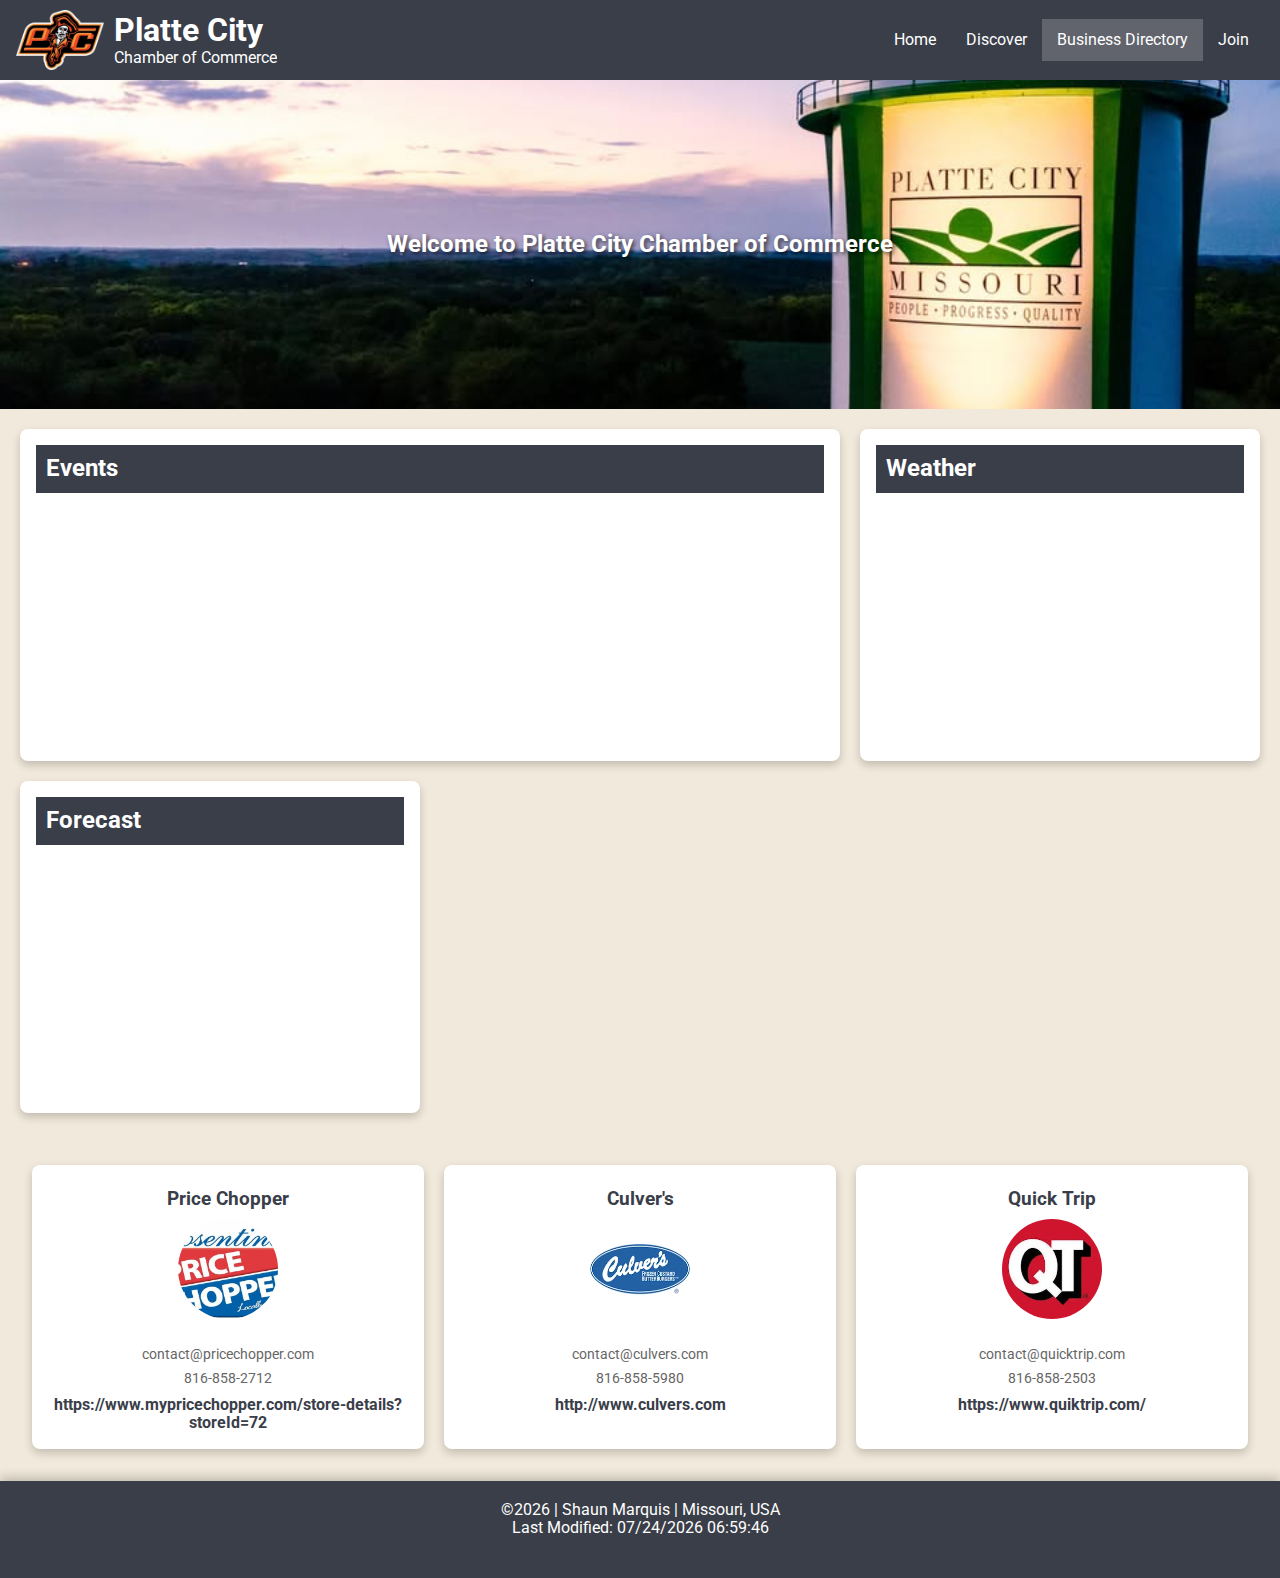
==== chamber/index.html @ de5bcc8f "Home page" ====
<!DOCTYPE html>
<html lang="en-US">

<head>
    <meta charset="utf-8">
    <meta name="viewport" content="width=device-width,initial-scale=1.0">
    <title>WDD 231 - Chamber Website Project - Directory Page - Shaun Marquis</title>
    <meta name="author" content="Shaun Marquis">
    <meta name="description"
        content="WDD 231 - Chamber Website Project - Create homepage and related pages for the platte city chamber of commerce.">
    <meta property="og:title" content="WDD 231 - Chamber Website Project - Directory Page">
    <meta property="og:description"
        content="WDD 231 - Chamber Website Project - Create homepage and related pages for the platte city chamber of commerce.">
    <meta property="og:type" content="website">
    <meta property="og:url" content="https://smarquis20.github.io/wdd231/chamber/directory.html">
    <meta property="og:image" content="https://smarquis20.github.io/wdd231/chamber/images/pirates-min.webp">
    <link rel="preconnect" href="https://fonts.googleapis.com" crossorigin>
    <link href="https://fonts.googleapis.com/css2?family=Roboto:wght@400;700&display=swap" rel="stylesheet">
    <link rel="stylesheet" href="styles/normalize.css">
    <link rel="stylesheet" href="styles/chamber.css">
    <link rel="icon" href="images/pirates-min.ico">
    <script src="scripts/home.js" defer></script>
</head>

<body>
    <header>
        <div class="logo">
            <img src="images/pirates-min.webp" alt="Chamber Logo">
            <div class="title">
                <h1>Platte City</h1>
                <p>Chamber of Commerce</p>
            </div>
        </div>
        <button id="hambutton" aria-label="Hamburger Button"></button>
        <nav class="nav-menu">
            <a href="index.html">Home</a>
            <a href="discover.html">Discover</a>
            <a href="directory.html" class="active">Business Directory</a>
            <a href="join.html">Join</a>
        </nav>
    </header>
    <main>
        <div class="hero">
            <h2>Welcome to Platte City Chamber of Commerce</h2>
        </div>
        <div id="weather-event">
            <div class="column events">
                <h2>Events</h2>
            </div>
            <div class="column current-weather">
                <h2>Weather</h2>
                <div id="current-temp"></div>
            </div>
            <div class="column forecast">
                <h2>Forecast</h2>
                <div id="forecast-display"></div>
            </div>
        </div>
        <div id="spotlight"></div>
    </main>
    <footer>
        <p>&copy;<span id="currentyear"></span> | Shaun Marquis | Missouri, USA</p>
        <p>Last Modified: <span id="lastModified"></span></p>
    </footer>
</body>

</html>
---- chamber/styles/chamber.css ----
:root {
    --primary-color: #3A3E49;
    --secondary-color: #F1E9DB;
}

body {
    font-family: 'Roboto', sans-serif;
    box-sizing: border-box;
    line-height: 1.15;
    background-color: rgb(241, 236, 236);
}

header {
    background-color: var(--primary-color);
    display: flex;
    align-items: center;
    justify-content: space-between;
    flex-wrap: wrap;
    box-shadow: 0px 4px 10px rgba(0, 0, 0, 0.2);
}

.title {
    display: block;
}

.title h1, p {
    margin: 0 auto;
    overflow: hidden;
    color: white;
}

.logo {
    display: flex;
    align-items: center;
    margin: 10px 1rem;
}

.logo img {
    width: auto;
    height: 60px;
    margin-right: 10px;
}

#hambutton {
    font-size: 2rem;
    background: none;
    border: none;
    color: white;
    cursor: pointer;
    text-align: right;
    padding: .25rem 2vw;
}

.nav-menu {
    display: none;
    list-style-type: none;
    width: 100%;
    background-color: var(--primary-color);
    padding: 1rem;
}

.nav-menu.open {
    display: flex;
    flex-direction: column;
}

.nav-menu a {
    display: block;
    padding: .75rem 15px;
    text-decoration: none;
    list-style-type: none;
    color: white;
    text-align: center;
}

.nav-menu a:hover {
    background-color: rgba(255, 255, 255, 0.2);

}

.active {
    background-color: rgba(255, 255, 255, 0.2);
}

#hambutton::before {
    content: '\2630';
}

#hambutton.open::before {
    content: '\2716';
}

.detail-menu {
    margin: 1rem auto;
    padding: 0.5rem;
    text-align: center;
}

.detail-menu button {
    padding: 1rem;
    font-weight: 500;
    margin-left: 10px;
}

.hero {
    height: 33vh;
    background-image: url('../images/platteCity.jpg');
    background-size: cover;
    background-position: center;
    background-color: rgba(0,0,0,0.5);
    display: flex;
    justify-content: center;
    align-items: center;
    color: white;
    text-shadow: 2px 2px 4px rgba(0,0,0,0.7);
    text-align: center;
    padding: 1rem;
}

.list-view {
    display: flex;
    flex-direction: column;
}

.list-view section {
    display: grid;
    grid-template-columns: 1fr;
    padding: 0.25rem;
    align-items: center;
    border-radius: 8px;
    box-shadow: 0 4px 8px rgba(0, 0, 0, 0.2);
    background-color: white;
}

.list-view section img {
    display: none;
}

.list-view #cards p {
    color: black;
    text-align: center;
}

.list-view #cards h2 {
    text-align: center;
}

.list-view #cards a {
    text-align: center;
    padding-bottom: 10px;
}

.list-view .street {
    display: none;
}

.list-view .town {
    display: none;
}

.list-view section:nth-child(even) {
	background-color: rgb(231, 190, 147);
}

.grid-view #cards {
	display: grid;
	grid-template-columns: repeat(auto-fit, minmax(350px, 1fr));
	grid-gap: 10px;
	align-items: center;
    padding: 0 20px;
}

.grid-view #cards .fullAddress {
    display: none;
}

.grid-view section {
    margin-bottom: 10px;
    text-align: center;
    background-color: white;
    border-radius: 8px;
    box-shadow: 0 4px 8px rgba(0, 0, 0, 0.2);
    padding: 15px;
}

.grid-view #cards img {
    background-color: white;
    border-radius: 8px;
    box-shadow: 0 4px 8px rgba(0, 0, 0, 0.2);
    padding: 15px;
    width: 300px;
    height: 300px;
    margin-bottom: 20px;
}

.grid-view #cards h2 {
    font-style: oblique;
}

.grid-view #cards p {
    color: black;
}

#weather-event {
    margin: 0;
    display: grid;
    grid-template-columns: 1fr;
    gap: 20px;
    padding: 20px;
    background-color: var(--secondary-color);
}

#weather-event .column {
    background-color: white;
    border-radius: 8px;
    box-shadow: 0 4px 8px rgba(0,0,0,0.2);
    padding: 1rem;
    text-align: center;
    height: 300px;
}

#weather-event .column h2 {
    margin: 0;
    padding: 10px;
    text-align: left;
    background-color: var(--primary-color);
    color: white;
}


#spotlight {
    display: grid;
    grid-template-columns: repeat(auto-fit, minmax(300px, 1fr));
    gap: 20px;
    padding: 2rem;
    background-color: var(--secondary-color);
}

#spotlight .spotlightCard {
    text-align: center;
    background-color: white;
    border-radius: 8px;
    box-shadow: 0 4px 10px rgba(0,0,0,0.2);
    padding: 1rem;
    overflow: hidden;
}

#spotlight .spotlightCard img {
    width: 100px;
    height: 100px;
    border-radius: 50%;
    margin-bottom: 1rem;
    object-fit: cover;
}

#spotlight .spotlightCard h3 {
    margin: 0.5rem 0;
    color: var(--primary-color);
}

#spotlight .spotlightCard p {
    margin: 0.5rem 0;
    color: #666;
    font-size: 0.9rem;
}

#spotlight .spotlightCard a {
    text-decoration: none;
    color: var(--primary-color);
    font-weight: bold;
}

#spotlight .spotlightCard a:hover {
    text-decoration: underline;
}

#current-temp {
    margin-top: 60px;
    color: black;
}

#current-temp p {
    color: black;
}

#current-temp img {
    width: 100px;
    height: auto;
}

#forecast-display {
    display: flex;
    justify-content: center;
    align-items: center;
    gap: 20px;
    margin-top: 60px;
}

#forecast-display p {
    color: black;
}

.forecast-card {
    text-align: center;
    padding: 10px;
    margin: 10px 0;
}

.forecast-card img {
    width: 50px;
    height: 50px;
}

footer {
    width: 100%;
    text-align: center;
    margin: 0;
    padding: 20px 0 40px 0;
    color: white;
    background-color: var(--primary-color);
    box-shadow: 0px -4px 10px rgba(0, 0, 0, 0.2);
}

@media screen and (min-width: 720px) {

    #hambutton {
        display: none;
    }

    .nav-menu {
        display: flex;
        justify-content: flex-end;
        flex-direction: row;
        width: auto;
    }

    .list-view section {
        grid-template-columns: 1fr 1fr 1fr 1fr;
    }

    .list-view #cards p {
        margin: 0;
        text-align: left;
        padding-left: 10px;
    }

    .list-view #cards h2 {
        text-align: left;
        padding-left: 50px;
    }

    .list-view #cards a {
        text-align: left;
    }

    #weather-event {
        grid-template-columns: repeat(auto-fit, minmax(300px, 1fr));
    }
    
    #weather-event .events {
        grid-column: span 2;
    }
}
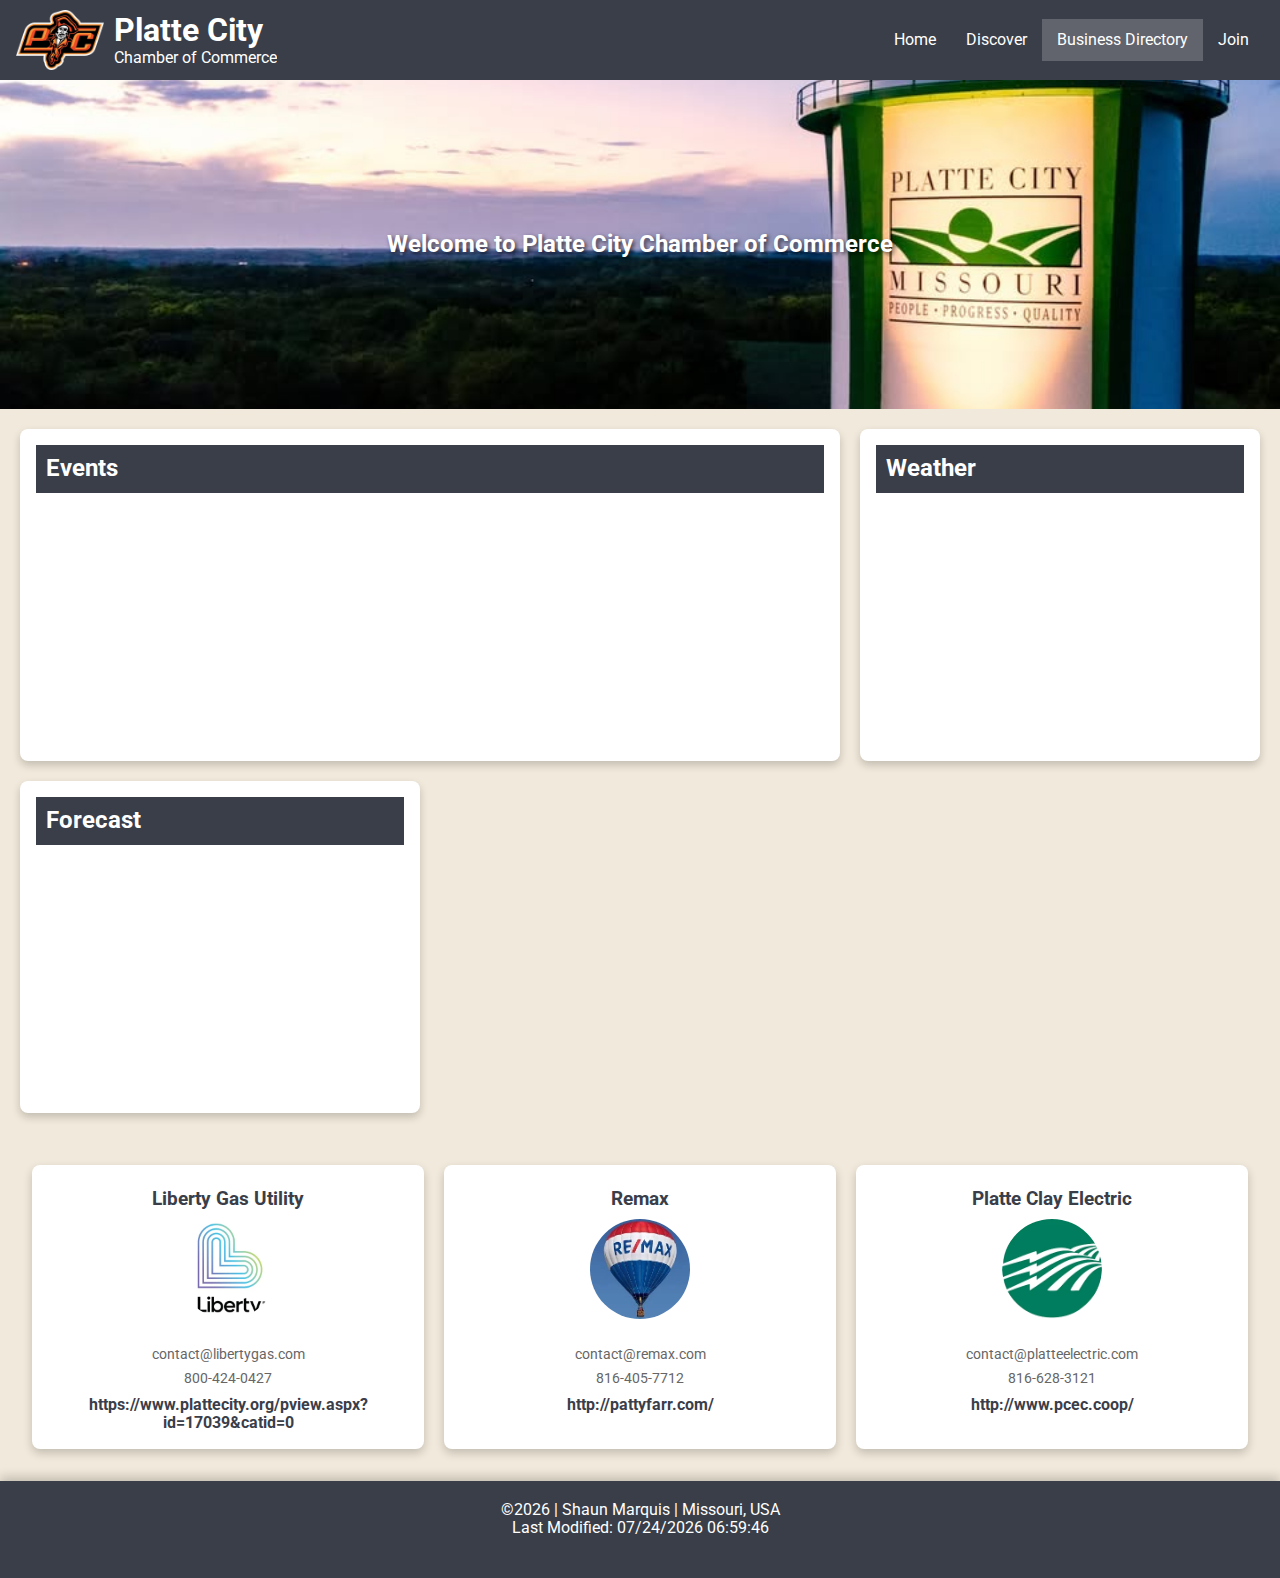
==== commit fe8d1b43: "head update" ====
--- a/chamber/index.html
+++ b/chamber/index.html
@@ -4,7 +4,7 @@
 <head>
     <meta charset="utf-8">
     <meta name="viewport" content="width=device-width,initial-scale=1.0">
-    <title>WDD 231 - Chamber Website Project - Directory Page - Shaun Marquis</title>
+    <title>WDD 231 - Chamber Website Project - Home Page - Shaun Marquis</title>
     <meta name="author" content="Shaun Marquis">
     <meta name="description"
         content="WDD 231 - Chamber Website Project - Create homepage and related pages for the platte city chamber of commerce.">
@@ -12,7 +12,7 @@
     <meta property="og:description"
         content="WDD 231 - Chamber Website Project - Create homepage and related pages for the platte city chamber of commerce.">
     <meta property="og:type" content="website">
-    <meta property="og:url" content="https://smarquis20.github.io/wdd231/chamber/directory.html">
+    <meta property="og:url" content="https://smarquis20.github.io/wdd231/chamber/index.html">
     <meta property="og:image" content="https://smarquis20.github.io/wdd231/chamber/images/pirates-min.webp">
     <link rel="preconnect" href="https://fonts.googleapis.com" crossorigin>
     <link href="https://fonts.googleapis.com/css2?family=Roboto:wght@400;700&display=swap" rel="stylesheet">
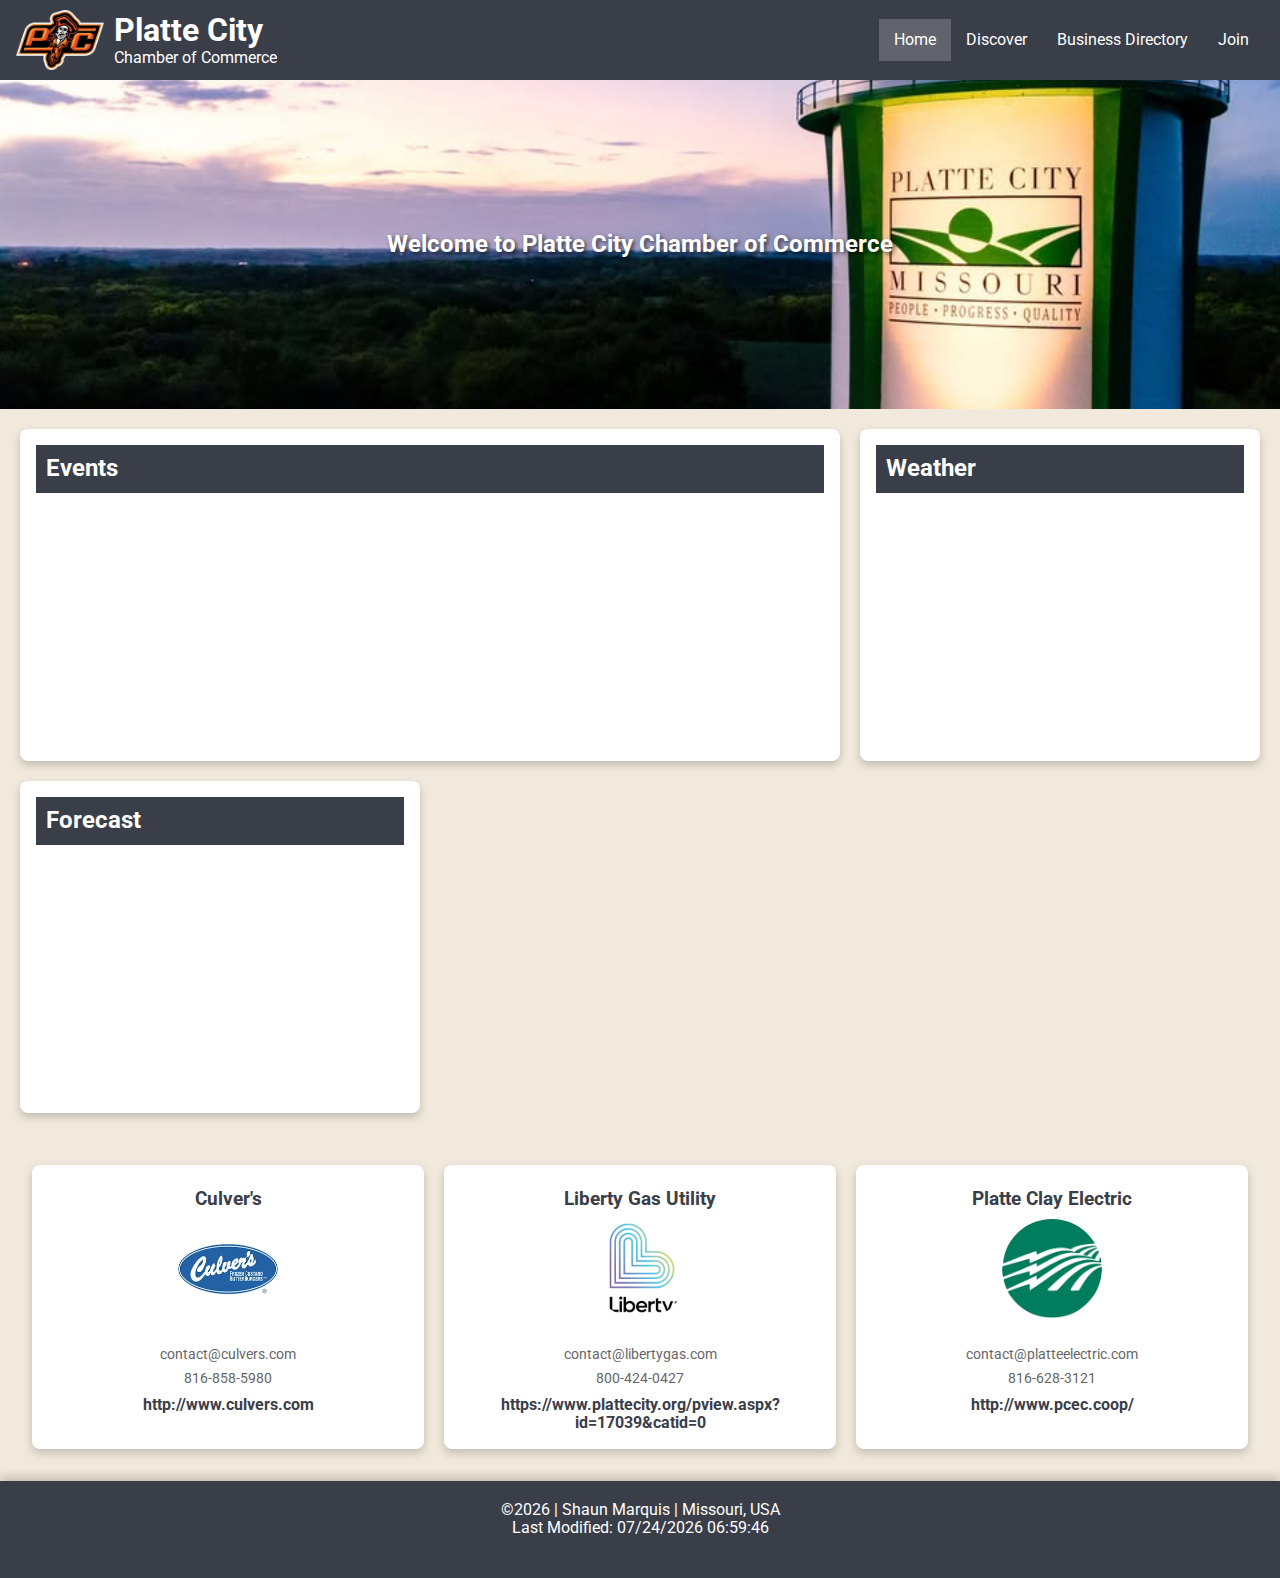
==== commit 06210454: "update" ====
--- a/chamber/index.html
+++ b/chamber/index.html
@@ -33,9 +33,9 @@
         </div>
         <button id="hambutton" aria-label="Hamburger Button"></button>
         <nav class="nav-menu">
-            <a href="index.html">Home</a>
+            <a href="index.html" class="active">Home</a>
             <a href="discover.html">Discover</a>
-            <a href="directory.html" class="active">Business Directory</a>
+            <a href="directory.html">Business Directory</a>
             <a href="join.html">Join</a>
         </nav>
     </header>
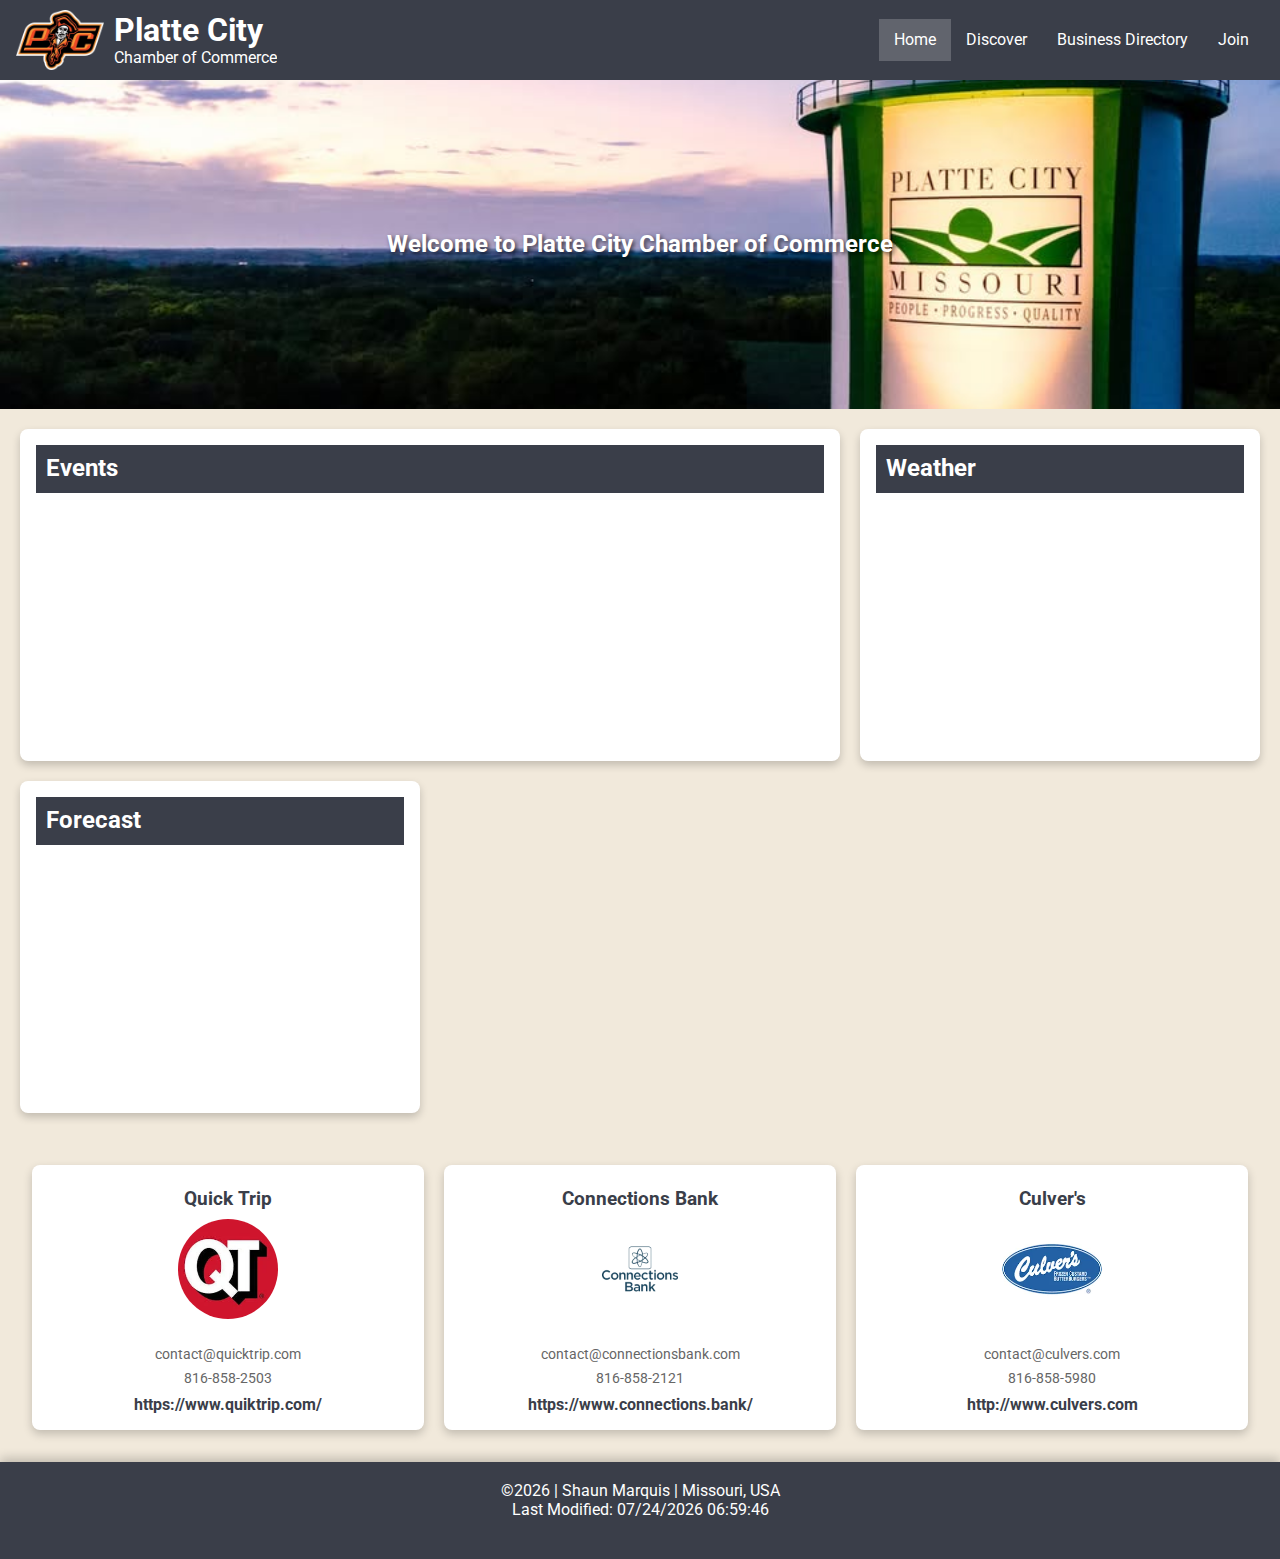
==== commit 19974f53: "update" ====
--- a/chamber/index.html
+++ b/chamber/index.html
@@ -42,6 +42,7 @@
     <main>
         <div class="hero">
             <h2>Welcome to Platte City Chamber of Commerce</h2>
+            
         </div>
         <div id="weather-event">
             <div class="column events">
--- a/chamber/styles/chamber.css
+++ b/chamber/styles/chamber.css
@@ -311,6 +311,204 @@
     height: 50px;
 }
 
+#membership-container {
+    opacity: 0;
+    transform: translateY(20px);
+    transition: opacity 0.6s ease-out, transform 0.6s ease-out;
+}
+
+#membership-container.show {
+    opacity: 1;
+    transform: translateY(0);
+}
+
+.modal {
+    position: fixed;
+    top: 50%;
+    left: 50%;
+    transform: translate(-50%, -50%);
+    width: 100%;
+    height: 100%;
+    background: rgba(0, 0, 0, 0.5);
+    display: flex;
+    flex-direction: column;
+    justify-content: center;
+    align-items: center;
+}
+
+.modal-content {
+    background: white;
+    padding: 20px;
+    border-radius: 8px;
+    box-shadow: 0 4px 10px rgba(0, 0, 0, 0.3);
+    text-align: center;
+    width: 300px;
+}
+
+.modal-content ul {
+    list-style-type: none;
+}
+
+.modal-content li {
+    margin: 5px 0;
+    text-align: left;
+}
+
+.modal-content button {
+    margin-top: 15px;
+    padding: 8px 12px;
+    border: none;
+    border-radius: 4px;
+    color: white;
+    background-color: var(--primary-color);
+    cursor: pointer;
+}
+
+.modal-content p {
+    color: black;
+    font-weight: bold;
+    font-size: 1.2rem;
+}
+
+.modal-content button:hover {
+    background-color: rgba(58, 62, 73, 0.9);
+}
+
+.membership-modal {
+    justify-content: center;
+    gap: 20px;
+}
+
+.membership-modal h2 {
+    font-style: italic;
+    text-shadow: 2px 2px 4px rgba(0,0,0,0.7);
+}
+
+.membership-card {
+    background: white;
+    border-radius: 8px;
+    box-shadow: 2px 2px 10px rgba(0, 0, 0, 0.1);
+    padding: 20px;
+    text-align: center;
+    width: 350px;
+    margin-bottom: 20px;
+    margin-left: auto;
+    margin-right: auto;
+}
+
+.membership-card h3 {
+    margin-bottom: 10px;
+}
+
+.membership-card button {
+    background-color: var(--primary-color);
+    color: white;
+    padding: 10px;
+    border: none;
+    border-radius: 5px;
+    cursor: pointer;
+}
+
+.membership-card button:hover {
+    background-color: rgba(58, 62, 73, 0.9);
+}
+
+.form-box {
+    margin-top: 20px;
+    margin-bottom: 20px;
+}
+
+.form-box h2 {
+    text-align: center;
+}
+
+.submit-box {
+    padding-left: 25px;
+}
+
+form {
+    max-width: 600px;
+    margin: 0 auto;
+    padding: 20px;
+    background-color: white;
+    border-radius: 8px;
+    box-shadow: 0 4px 10px rgba(0, 0, 0, 0.2);
+    flex-direction: column;
+    gap: 15px;
+}
+
+form label {
+    font-weight: bold;
+    columns: var(--primary-color);
+    margin-bottom: 20px;
+}
+
+form input,
+form select,
+form textarea {
+    width: 95%;
+    padding: 10px;
+    border: 1px solid black;
+    border-radius: 5px;
+    font-size: 1rem;
+    margin-bottom: 10px;
+}
+
+form input:focus,
+form select:focus,
+form textarea:focus {
+    border-color: var(--primary-color);
+    outline: none;
+    box-shadow: 0 0 5px rgba(58, 62, 73, 0.5);
+}
+
+form input[type="submit"] {
+    background-color: var(--primary-color);
+    color: white;
+    font-size: 1.2rem;
+    font-weight: bold;
+    cursor: pointer;
+    border: none;
+    padding: 12px;
+}
+
+form input[type="submit"]:hover {
+    background-color: rgba(58, 62, 73, 0.9);
+}
+
+.member-info {
+    background-color: white;
+    border-radius: 8px;
+    box-shadow: 0 4px 10px rgba(0, 0, 0, 0.2);
+    padding: 20px;
+    margin: 20px 0;
+    max-width: 800px;
+    font-size: 1.5rem;
+}
+
+.thank-you {
+    display: flex;
+    flex-direction: column;
+    align-items: center;
+    justify-content: center;
+    text-align: center;
+}
+
+.thank-you p {
+    color: black;
+}
+
+#memberDetails {
+    list-style-type: none;
+    padding: 0;
+    margin: 0;
+}
+
+#memberDetails li {
+    margin: 10px 0;
+    text-align: left;
+}
+
 footer {
     width: 100%;
     text-align: center;
@@ -360,4 +558,13 @@
     #weather-event .events {
         grid-column: span 2;
     }
+
+    .form-box {
+        display: grid;
+        grid-template-columns: 1fr 1fr;
+    }
+
+    .membership-card {
+        margin-bottom: 20px;
+    }
 }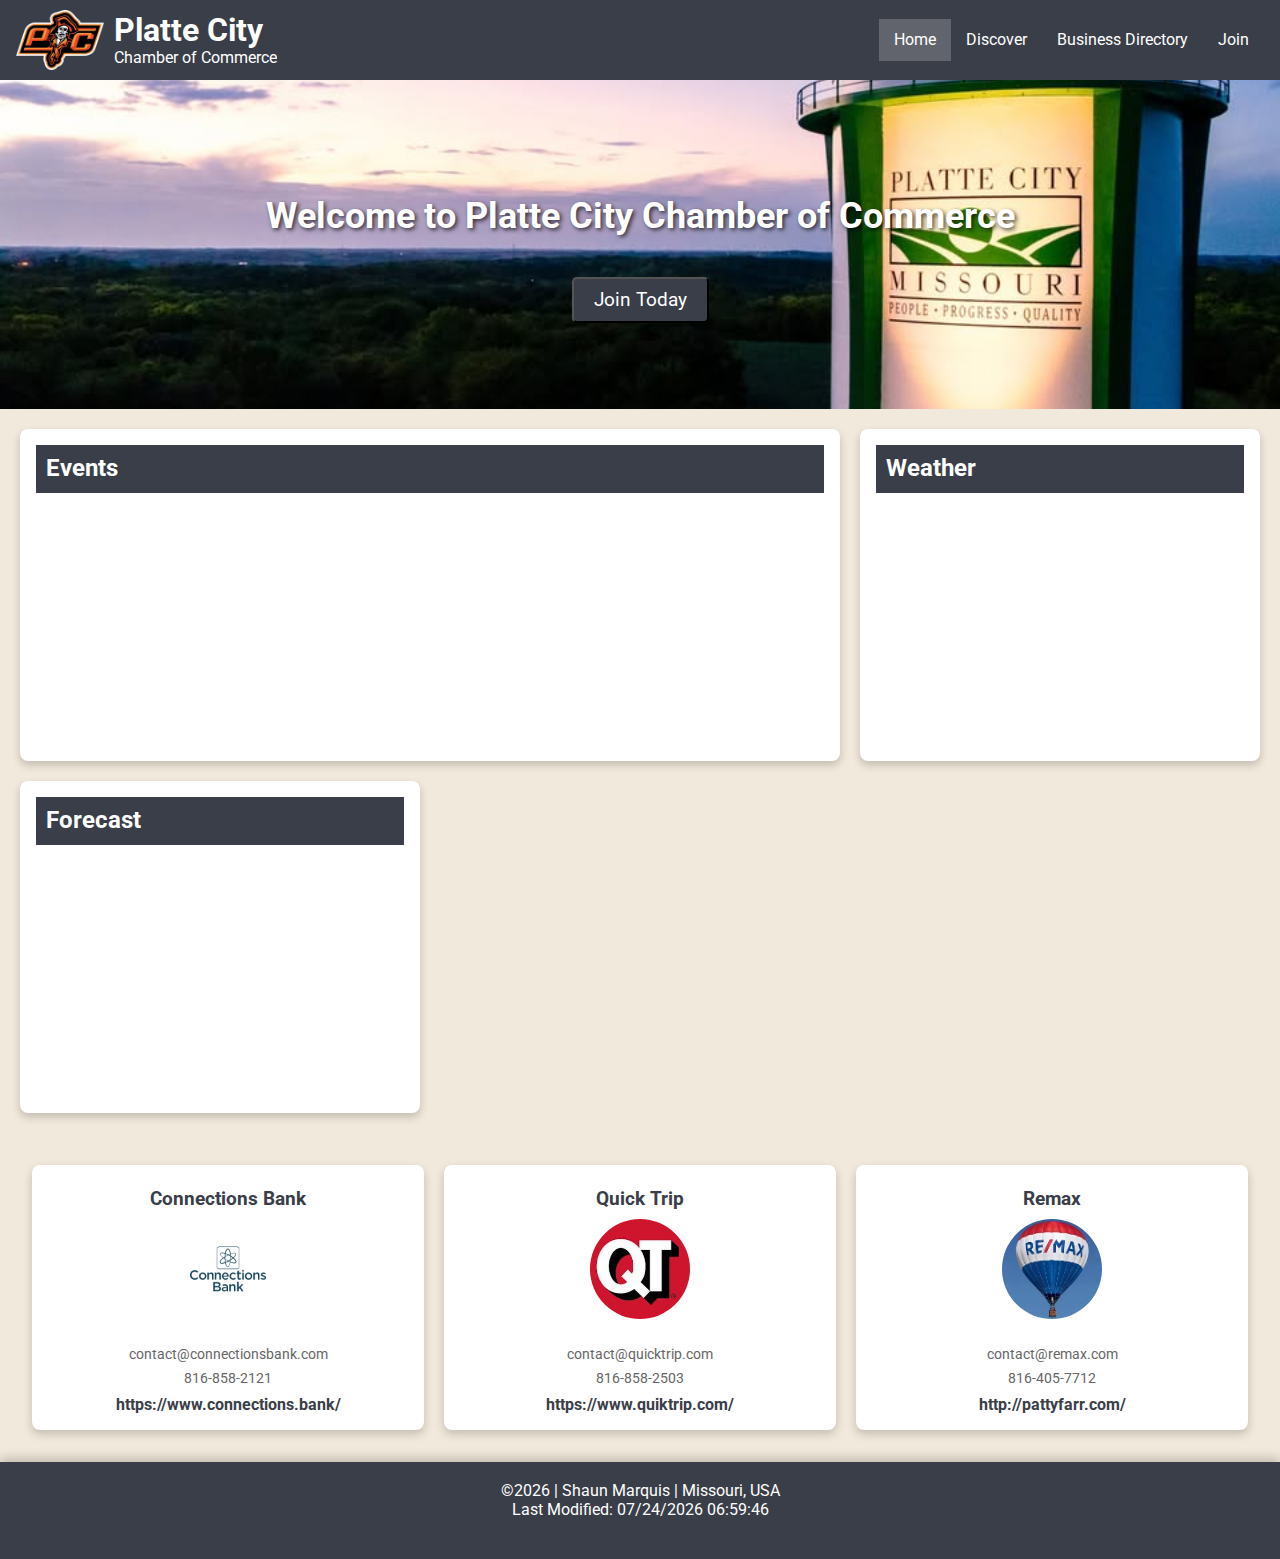
==== commit 72720035: "updates" ====
--- a/chamber/index.html
+++ b/chamber/index.html
@@ -42,7 +42,7 @@
     <main>
         <div class="hero">
             <h2>Welcome to Platte City Chamber of Commerce</h2>
-            
+            <button onclick="window.location.href = 'join.html'" class="join-button">Join Today</button>
         </div>
         <div id="weather-event">
             <div class="column events">
--- a/chamber/styles/chamber.css
+++ b/chamber/styles/chamber.css
@@ -109,12 +109,30 @@
     background-position: center;
     background-color: rgba(0,0,0,0.5);
     display: flex;
+    flex-direction: column;
     justify-content: center;
     align-items: center;
     color: white;
     text-shadow: 2px 2px 4px rgba(0,0,0,0.7);
     text-align: center;
     padding: 1rem;
+    font-size: 1.5rem;
+}
+
+.join-button {
+    display: inline-block;
+    margin-top: 10px;
+    padding: 10px 20px;
+    background-color: var(--primary-color);
+    color: white;
+    text-decoration: none;
+    font-size: 1.2rem;
+    border-radius: 5px;
+    transition: background-color 0.3s ease;
+}
+
+.join-button:hover {
+    background-color: rgba(58, 62, 73, 0.9);
 }
 
 .list-view {
@@ -439,7 +457,6 @@
 
 form label {
     font-weight: bold;
-    columns: var(--primary-color);
     margin-bottom: 20px;
 }
 
@@ -509,6 +526,85 @@
     text-align: left;
 }
 
+#visit-message {
+    font-weight: bold;
+    font-size: 1.2rem;
+    color: black;
+    text-align: center;
+    background-color: var(--secondary-color);
+    padding-top: 15px;
+}
+
+#discover-place {
+    display: grid;
+    gap: 20px;
+    padding: 2rem;
+    background-color: var(--secondary-color);
+}
+
+#discover-place .discoverPlaceCard {
+    display: grid;
+    text-align: center;
+    background-color: white;
+    border-radius: 8px;
+    box-shadow: 0 4px 10px rgba(0,0,0,0.2);
+    overflow: hidden;
+    grid-template-areas:
+    "name"
+    "photo"
+    "description"
+    "address";
+    gap: 10px;
+}
+
+#discover-place .discoverPlaceCard h2 {
+    margin: 1rem 20px;
+    color: black;
+    grid-area: name;
+}
+
+#discover-place .discoverPlaceCard p {
+    margin: .5rem 10px;
+    color: black;
+    grid-area: description;
+}
+
+#discover-place .discoverPlaceCard address {
+    margin: .5rem 10px;
+    color: black;
+    grid-area: address;
+}
+
+#discover-place .discoverPlaceCard figure {
+    margin: 0;
+    margin-top: auto;
+    margin-bottom: auto;
+    padding: 0;
+    grid-area: photo;
+}
+
+#discover-place .discoverPlaceCard img {
+    box-shadow: 0 4px 10px rgba(0,0,0,0.9);
+}
+
+#discover-place .discoverPlaceCard button {
+    max-width: 200px;
+    margin-left: auto;
+    margin-bottom: 10px;
+    margin-right: auto;
+    padding: 10px 20px;
+    background-color: var(--primary-color);
+    color: white;
+    text-decoration: none;
+    font-size: 1rem;
+    border-radius: 5px;
+    transition: background-color 0.3s ease;
+}
+
+#discover-place .discoverPlaceCard button:hover {
+    background-color: rgba(58, 62, 73, 0.9);
+}
+
 footer {
     width: 100%;
     text-align: center;
@@ -567,4 +663,46 @@
     .membership-card {
         margin-bottom: 20px;
     }
+}
+
+@media screen and (min-width: 950px) {
+    
+    #discover-place .discoverPlaceCard {
+        grid-template-areas:
+        "photo name"
+        "photo description"
+        "photo address"
+        "photo button";
+    }
+
+    #discover-place .discoverPlaceCard img {
+        margin: 30px;
+        transition: 1s ease;
+    }
+
+    #discover-place .discoverPlaceCard img:hover {
+        -webkit-transform: scale(1.2);
+        -ms-transform: scale(1.2);
+        transform: scale(1.2);
+        transition: 1s ease;
+    }
+}
+
+@media screen and (min-width: 1400px) {
+
+    #discover-place {
+        display: grid;
+        grid-template-columns: 1fr 1fr;
+    }
+
+    #discover-place .discoverPlaceCard img {
+        transition: 1s ease;
+    }
+
+    #discover-place .discoverPlaceCard img:hover {
+        -webkit-transform: scale(1.2);
+        -ms-transform: scale(1.2);
+        transform: scale(1.2);
+        transition: 1s ease;
+    }
 }